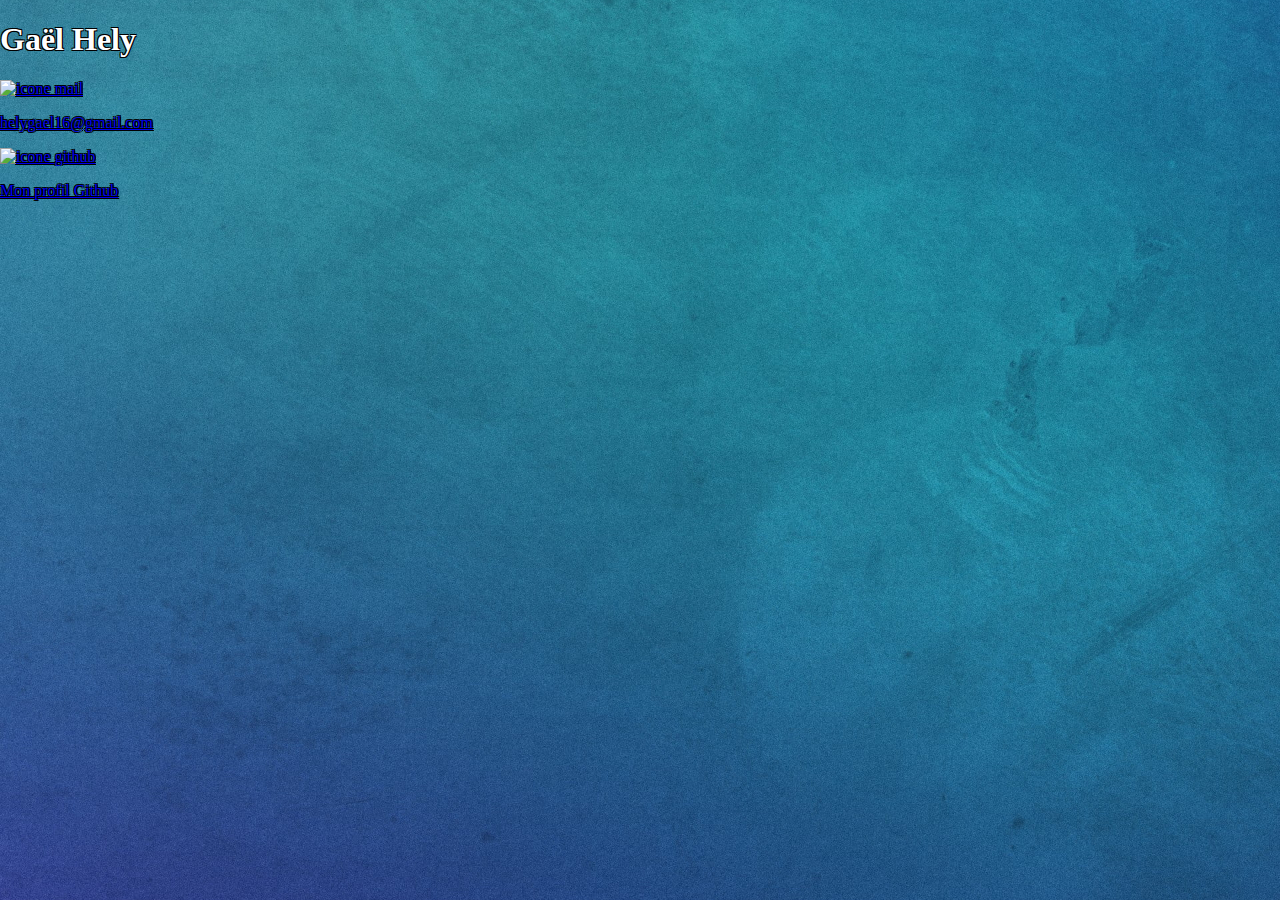
==== index.htm @ d26f0c6d "index2" ====
<!DOCTYPE html>
<html lang="fr">
<head>
    <meta charset="UTF-8">
    <meta name="viewport" content="width=device-width, initial-scale=1.0">
    <title>CV</title>
    <link rel="stylesheet" href="./style/style.css">
    <link rel="icon" href="./asset/icone_cv.png">
</head>
<body>
    <div id="info">
        <H1>Gaël Hely</H1>
        <a href="mailto:helygael16@gmail.com"><img src="./asset/icone_mail.png" alt="icone mail">
            <p>helygael16@gmail.com</p>
        </a>
        <a href="https://github.com/gh2431" target="_blank"><img src="./asset/github2.png" alt="icone github"> 
            <p>Mon profil Github</p>
        </a>

    </div>
    <div id="titre"></div>
    <div id="photo"></div>
    <div id="comp"></div>
    <div id="qualité"></div>
    <div id="pro"></div>
    <div id="formation"></div>
    <div id="centre"></div>
</body>
</html>
---- style/style.css ----
#flexContainer {
    display: flex;
}

#divBODY {
    flex: 1;
    border: 5px solid rgb(14, 14, 14);
    margin: 5vh;
    padding: 5vw;
    
}

#SIDEBAR{
    padding: 2vw;
    background-color: #3369dfc5;
    border-left: rgb(27, 27, 27) 2px solid;
}

header {
    background-color: rgb(33, 89, 153);
    height: 17vh;
    border: #000000c5 solid 2px;
    padding: 5%;
    display: flex;
    flex-direction: column;
    align-items: stretch;
    justify-content: space-between;
    text-align: center;
    font-size: 2.5vh;
}

i {
    color: rgb(96, 150, 132);
}

body {
    margin: 0;
    padding: 0;
    box-sizing: border-box;
    background-image: url("../asset/FondCV.jpg");
    color: white;
    text-shadow: -1px 1px 0 #000, 1px 1px 0 #000, 1px -1px 0 #000, -1px -1px 0 #000;
}
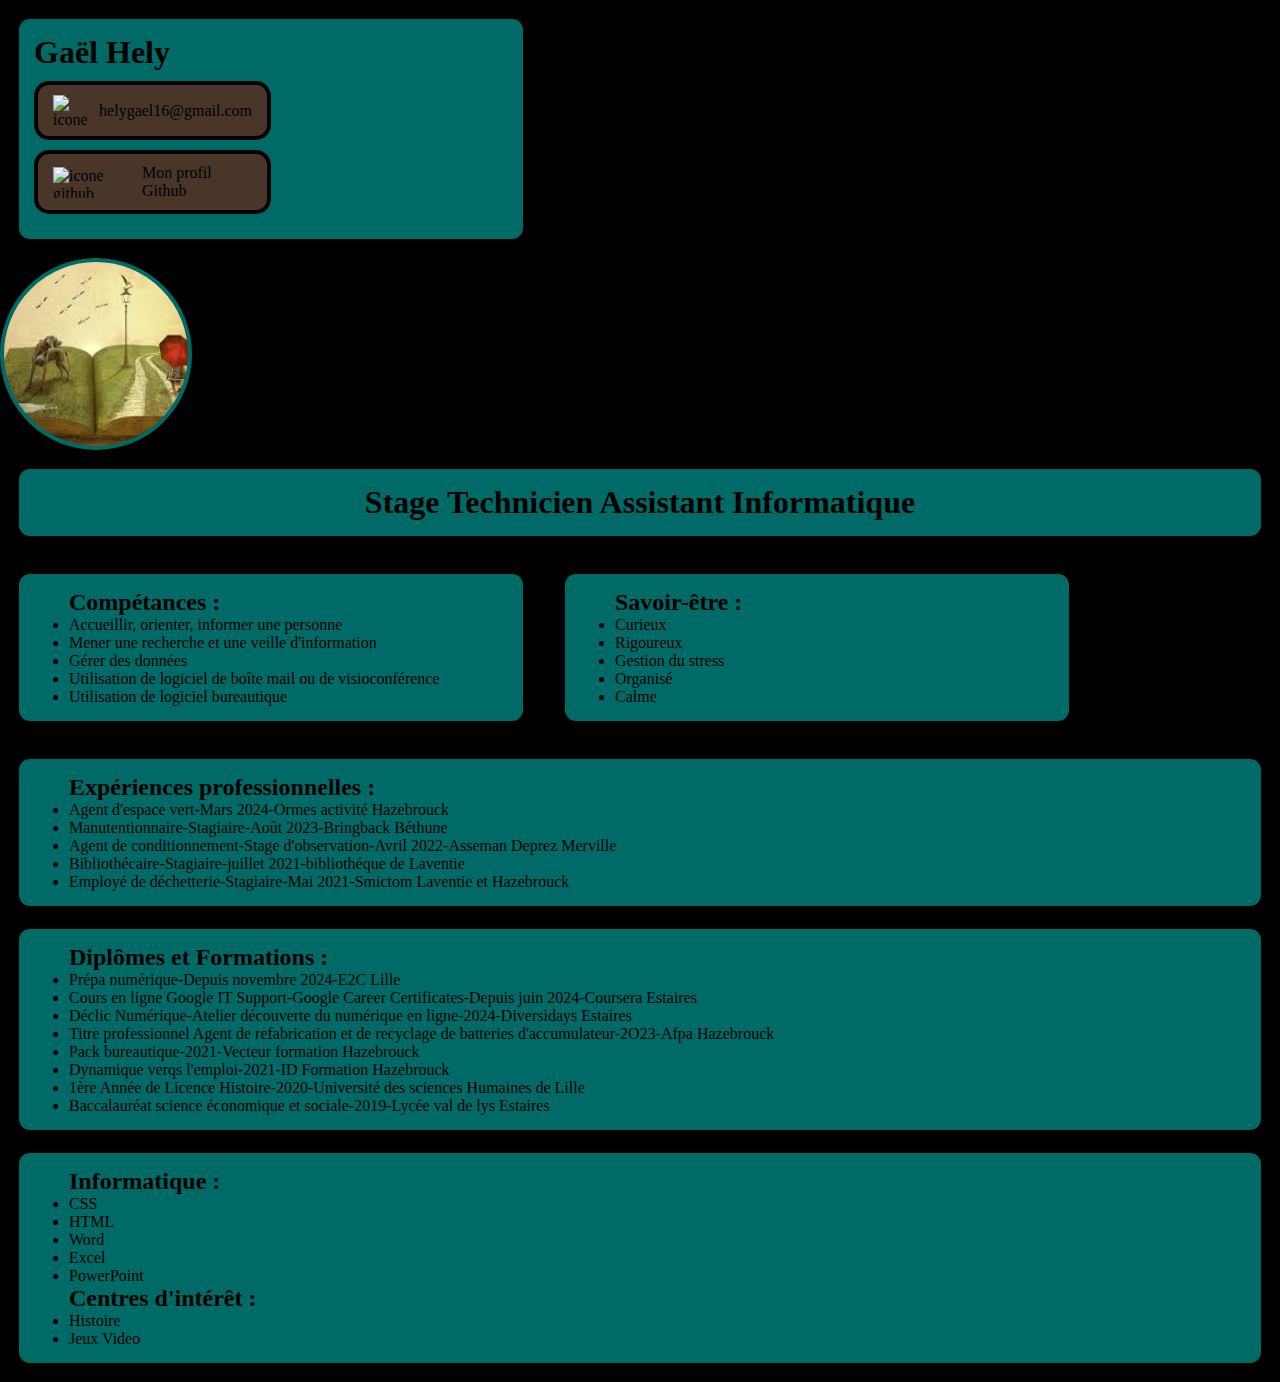
==== commit 7c784eb8: "CV2" ====
--- a/index.htm
+++ b/index.htm
@@ -8,7 +8,7 @@
     <link rel="icon" href="./asset/icone_cv.png">
 </head>
 <body>
-    <div id="info">
+    <div id="info" class="zone">
         <H1>Gaël Hely</H1>
         <a href="mailto:helygael16@gmail.com"><img src="./asset/icone_mail.png" alt="icone mail">
             <p>helygael16@gmail.com</p>
@@ -16,14 +16,71 @@
         <a href="https://github.com/gh2431" target="_blank"><img src="./asset/github2.png" alt="icone github"> 
             <p>Mon profil Github</p>
         </a>
+    </div>
 
+    <div id="photo"></div>
+
+    <div id="titre" class="zone">
+        <h1>Stage Technicien Assistant Informatique</h1>
     </div>
-    <div id="titre"></div>
-    <div id="photo"></div>
-    <div id="comp"></div>
-    <div id="qualité"></div>
-    <div id="pro"></div>
-    <div id="formation"></div>
-    <div id="centre"></div>
+    
+    <div id="comp" class="zone" class="zone2">
+        <h2>Compétances :</h2>
+        <ul>
+            <li>Accueillir, orienter, informer une personne</li>
+            <li>Mener une recherche et une veille d'information</li>
+            <li>Gérer des données</li>
+            <li>Utilisation de logiciel de boîte mail ou de visioconférence</li>
+            <li>Utilisation de logiciel bureautique</li>
+        </ul>
+    </div>
+    <div id="qualité" class="zone" class="zone2">
+        <h2>Savoir-être :</h2>
+        <ul>
+            <li>Curieux</li>
+            <li>Rigoureux</li>
+            <li>Gestion du stress</li>
+            <li>Organisé</li>
+            <li>Calme</li>
+        </ul>
+    </div>
+    <div id="pro" class="zone">
+        <h2>Expériences professionnelles :</h2>
+        <ul>
+            <li>Agent d'espace vert-Mars 2024-Ormes activité Hazebrouck</li>
+            <li>Manutentionnaire-Stagiaire-Août 2023-Bringback Béthune</li>
+            <li>Agent de conditionnement-Stage d'observation-Avril 2022-Asseman Deprez Merville</li>
+            <li>Bibliothécaire-Stagiaire-juillet 2021-bibliothéque de Laventie</li>
+            <li>Employé de déchetterie-Stagiaire-Mai 2021-Smictom Laventie et Hazebrouck</li>
+        </ul>
+    </div>
+    <div id="formation" class="zone">
+        <h2>Diplômes et Formations :</h2>
+        <ul>
+            <li>Prépa numérique-Depuis novembre 2024-E2C Lille</li>
+            <li>Cours en ligne Google IT Support-Google Career Certificates-Depuis juin 2024-Coursera Estaires</li>
+            <li>Déclic Numérique-Atelier découverte du numérique en ligne-2024-Diversidays Estaires</li>
+            <li>Titre professionnel Agent de refabrication et de recyclage de batteries d'accumulateur-2O23-Afpa Hazebrouck</li>
+            <li>Pack bureautique-2021-Vecteur formation Hazebrouck</li>
+            <li>Dynamique verqs l'emploi-2021-ID Formation Hazebrouck</li>
+            <li>1ère Année de Licence Histoire-2020-Université des sciences Humaines de Lille</li>
+            <li>Baccalauréat science économique et sociale-2019-Lycée val de lys Estaires</li>
+        </ul>
+    </div>
+    <div id="centre" class="zone">
+        <h2>Informatique :</h2>
+        <ul>
+            <li>CSS</li>
+            <li>HTML</li>
+            <li>Word</li>
+            <li>Excel</li>
+            <li>PowerPoint</li>
+        </ul>
+        <h2>Centres d'intérêt :</h2>
+        <ul>
+            <li>Histoire</li>
+            <li>Jeux Video</li>
+        </ul>
+    </div>
 </body>
 </html>--- a/style/style.css
+++ b/style/style.css
@@ -1,44 +1,113 @@
+* {
+    margin: 0;
+    padding: 0;
+    box-sizing: border-box;
 
-#flexContainer {
-    display: flex;
-}
-
-#divBODY {
-    flex: 1;
-    border: 5px solid rgb(14, 14, 14);
-    margin: 5vh;
-    padding: 5vw;
-    
-}
-
-#SIDEBAR{
-    padding: 2vw;
-    background-color: #3369dfc5;
-    border-left: rgb(27, 27, 27) 2px solid;
-}
-
-header {
-    background-color: rgb(33, 89, 153);
-    height: 17vh;
-    border: #000000c5 solid 2px;
-    padding: 5%;
-    display: flex;
-    flex-direction: column;
-    align-items: stretch;
-    justify-content: space-between;
-    text-align: center;
-    font-size: 2.5vh;
-}
-
-i {
-    color: rgb(96, 150, 132);
+    /*Palette de couleur*/
+    --color1 : #000B58;
+    --color2 : #003161;
+    --color3 : #006A67;
+    --color4 : #FFF4B7;
+    --color5 : #493628;
 }
 
 body {
-    margin: 0;
-    padding: 0;
-    box-sizing: border-box;
-    background-image: url("../asset/FondCV.jpg");
-    color: white;
-    text-shadow: -1px 1px 0 #000, 1px 1px 0 #000, 1px -1px 0 #000, -1px -1px 0 #000;
+    background-color: black;
+}
+
+.zone {
+    margin: 15px;
+    padding: 15px;
+    background-color: var(--color3);
+    color: black;
+    border: black solid 4px;
+    border-radius: 15px;
+}
+
+#info {
+    width: 40%;
+    margin: 15px;
+    padding: 15px;
+    background-color: var(--color3);
+    color: black;
+    border: black solid 4px;
+    border-radius: 15px;
+}
+
+#info>a {
+    display: flex;
+    flex-direction: row;
+    justify-content: space-evenly;
+    align-items: center;
+    text-decoration: none;
+    width: 50%;
+    aspect-ratio: 4/1;
+    background-color: var(--color5);
+    color: black;
+    border: solid 4px;
+    border-radius: 15px;
+    padding: 10px 15px;
+    margin: 10px 0;
+}
+
+#info>a:hover {
+    background-color: white;
+    color: var(--color5);
+    border: var(--color5) 4px solid;
+}
+
+#info>h1 {
+
+}
+
+#info>a>img {
+    height: 100%;
+    display: block;
+}
+
+#info>a>p {
+    display: block;
+}
+
+#photo {
+    width: 15%;
+    aspect-ratio: 1;
+    border: solid var(--color3) 4px;
+    border-radius: 50%;
+    background-image: url(../asset/photo.jpeg);
+    background-repeat: no-repeat;
+    background-size: cover;
+    background-position-x: center;
+    background-position-y: center;
+}
+
+#titre {
+    text-align: center;
+}
+
+.zone2 {
+}
+
+#comp {
+    width: 40%;
+    padding-left: 50px;
+    display: inline-block;
+}
+
+#qualité {
+    width: 40%;
+    padding-left: 50px;
+    display: inline-block;
+}
+
+#pro {
+    padding-left: 50px;
+}
+
+#formation {
+    padding-left: 50px;
+}
+
+#centre {
+    padding-left: 50px;
 }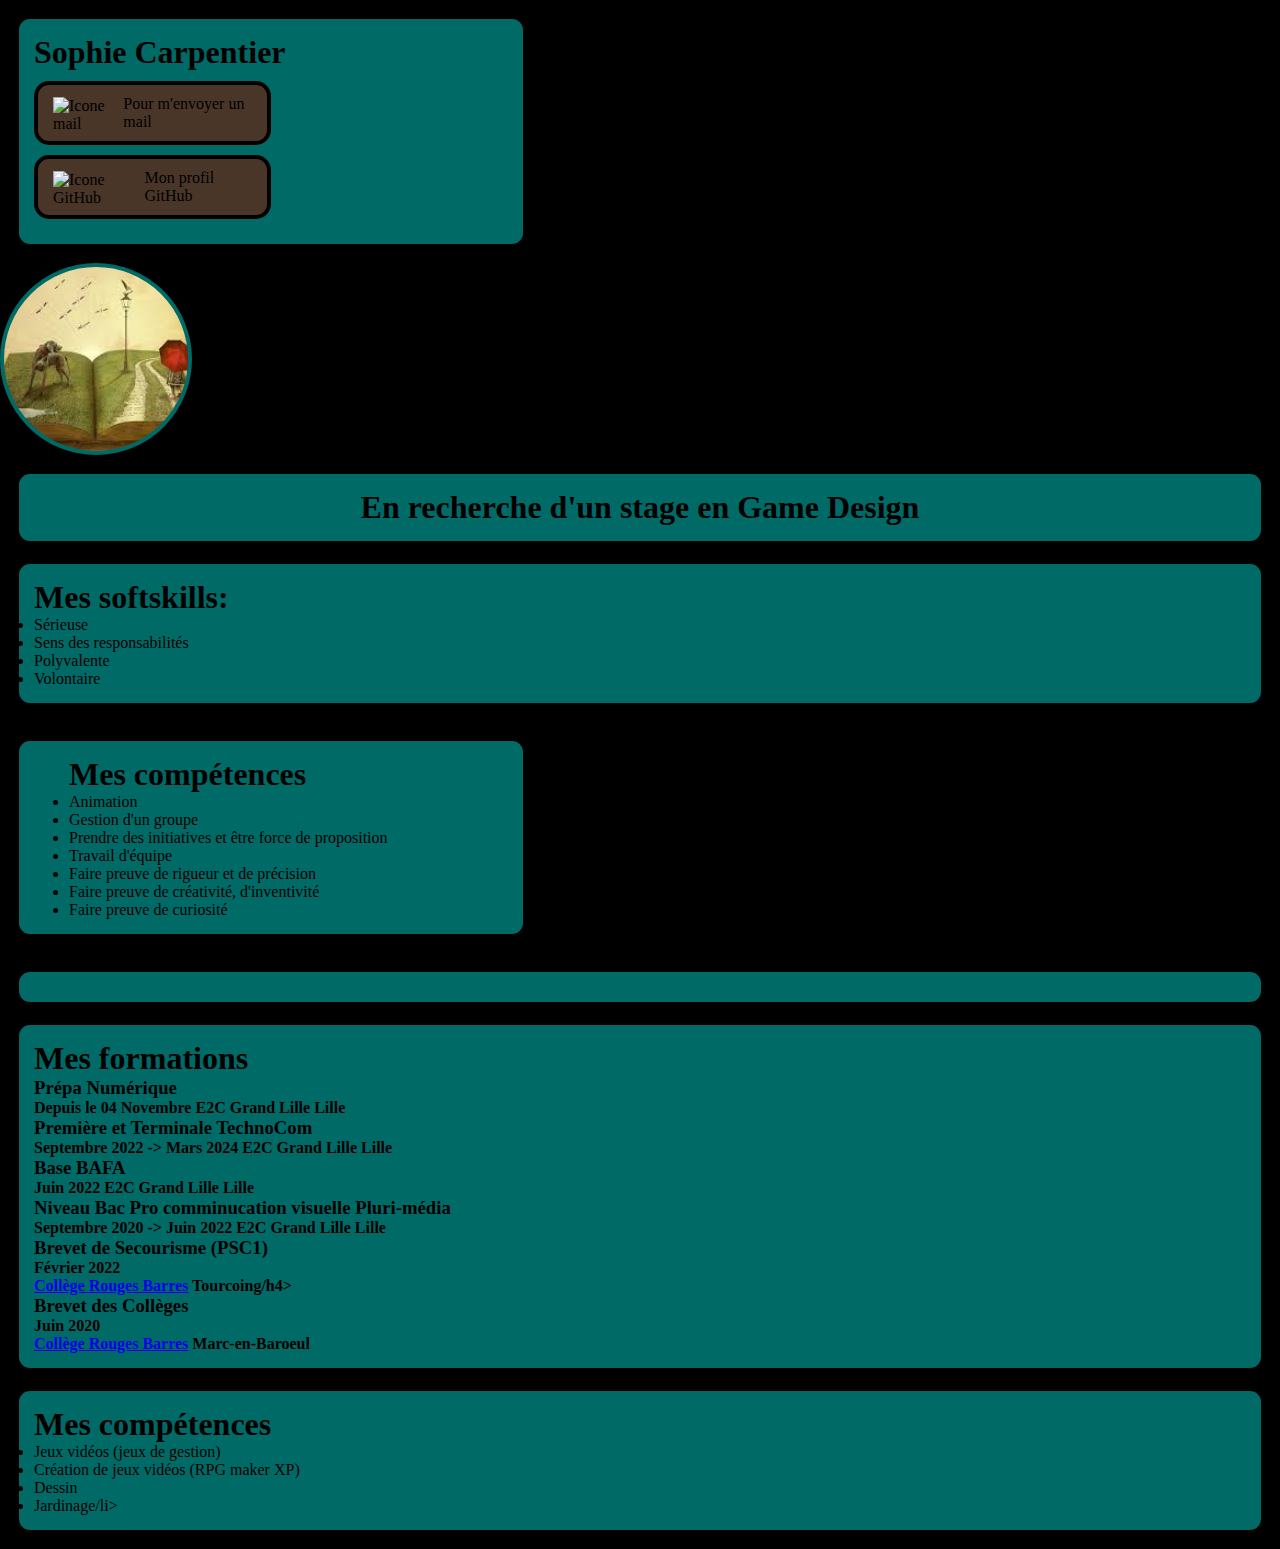
==== commit 83e9df51: "presque fini" ====
--- a/index.htm
+++ b/index.htm
@@ -5,82 +5,96 @@
     <meta name="viewport" content="width=device-width, initial-scale=1.0">
     <title>CV</title>
     <link rel="stylesheet" href="./style/style.css">
-    <link rel="icon" href="./asset/icone_cv.png">
+    <link rel="icon" href="./asset/IconCV.png">
 </head>
 <body>
     <div id="info" class="zone">
-        <H1>Gaël Hely</H1>
-        <a href="mailto:helygael16@gmail.com"><img src="./asset/icone_mail.png" alt="icone mail">
-            <p>helygael16@gmail.com</p>
+        <h1>Sophie Carpentier</h1>
+        <a href="mailto:sophiesakuracarpentier@gmail.com">
+            <img src="./asset/IconMail.png" alt="Icone mail">
+            <p>Pour m'envoyer un mail</p>
         </a>
-        <a href="https://github.com/gh2431" target="_blank"><img src="./asset/github2.png" alt="icone github"> 
-            <p>Mon profil Github</p>
+        <a href="https://github.com/JustAYeen" target="_blank">
+            <img src="./asset/IconGitHub.png" alt="Icone GitHub">
+            <p>Mon profil GitHub</p>
         </a>
     </div>
 
-    <div id="photo"></div>
+    <div id="photo">
+        
+    </div>
 
     <div id="titre" class="zone">
-        <h1>Stage Technicien Assistant Informatique</h1>
+        <h1>En recherche d'un stage en Game Design</h1>
     </div>
-    
-    <div id="comp" class="zone" class="zone2">
-        <h2>Compétances :</h2>
-        <ul>
-            <li>Accueillir, orienter, informer une personne</li>
-            <li>Mener une recherche et une veille d'information</li>
-            <li>Gérer des données</li>
-            <li>Utilisation de logiciel de boîte mail ou de visioconférence</li>
-            <li>Utilisation de logiciel bureautique</li>
-        </ul>
+
+    <div id="soft" class="zone">
+        <h1>Mes softskills:</h1>
+            <li>Sérieuse</li>
+            <li>Sens des responsabilités</li>
+            <li>Polyvalente</li>
+            <li>Volontaire</li>
     </div>
-    <div id="qualité" class="zone" class="zone2">
-        <h2>Savoir-être :</h2>
-        <ul>
-            <li>Curieux</li>
-            <li>Rigoureux</li>
-            <li>Gestion du stress</li>
-            <li>Organisé</li>
-            <li>Calme</li>
-        </ul>
+
+    <div id="comp" class="zone">
+        <h1>Mes compétences</h1>
+            <li>Animation</li>
+            <li>Gestion d'un groupe</li>
+            <li>Prendre des initiatives et être force de proposition</li>
+            <li>Travail d'équipe</li>
+            <li>Faire preuve de rigueur et de précision</li>
+            <li>Faire preuve de créativité, d'inventivité</li>
+            <li>Faire preuve de curiosité</li>
     </div>
-    <div id="pro" class="zone">
-        <h2>Expériences professionnelles :</h2>
-        <ul>
-            <li>Agent d'espace vert-Mars 2024-Ormes activité Hazebrouck</li>
-            <li>Manutentionnaire-Stagiaire-Août 2023-Bringback Béthune</li>
-            <li>Agent de conditionnement-Stage d'observation-Avril 2022-Asseman Deprez Merville</li>
-            <li>Bibliothécaire-Stagiaire-juillet 2021-bibliothéque de Laventie</li>
-            <li>Employé de déchetterie-Stagiaire-Mai 2021-Smictom Laventie et Hazebrouck</li>
-        </ul>
+
+    <div id="exp" class="zone">
+
     </div>
-    <div id="formation" class="zone">
-        <h2>Diplômes et Formations :</h2>
-        <ul>
-            <li>Prépa numérique-Depuis novembre 2024-E2C Lille</li>
-            <li>Cours en ligne Google IT Support-Google Career Certificates-Depuis juin 2024-Coursera Estaires</li>
-            <li>Déclic Numérique-Atelier découverte du numérique en ligne-2024-Diversidays Estaires</li>
-            <li>Titre professionnel Agent de refabrication et de recyclage de batteries d'accumulateur-2O23-Afpa Hazebrouck</li>
-            <li>Pack bureautique-2021-Vecteur formation Hazebrouck</li>
-            <li>Dynamique verqs l'emploi-2021-ID Formation Hazebrouck</li>
-            <li>1ère Année de Licence Histoire-2020-Université des sciences Humaines de Lille</li>
-            <li>Baccalauréat science économique et sociale-2019-Lycée val de lys Estaires</li>
-        </ul>
+
+    <div id="form" class="zone">
+        <h1>Mes formations</h1>
+            
+                <h3>Prépa Numérique</h3>
+                <h4>Depuis le 04 Novembre <span>E2C Grand Lille</span> Lille</h4>
+            
+
+            
+                <h3>Première et Terminale TechnoCom</h3>
+                <h4>Septembre 2022 -> Mars 2024 
+                    <span>E2C Grand Lille</span> Lille</h4>
+            
+
+            
+                <h3>Base BAFA</h3>
+                <h4>Juin 2022 
+                    <span>E2C Grand Lille</span> Lille</h4>
+            
+
+            
+                <h3>Niveau Bac Pro comminucation visuelle Pluri-média</h3>
+                <h4>Septembre 2020 -> Juin 2022 
+                    <span>E2C Grand Lille</span> Lille</h4>
+            
+
+            
+                <h3>Brevet de Secourisme (PSC1)</h3>
+                <h4>Février 2022 </h4>
+                <h4><span><a href="https://college-rouges-barres-marcq-en-baroeul.59.ac-lille.fr/" target="_blank">Collège Rouges Barres</a></span> Tourcoing/h4>
+            
+
+            
+                <h3>Brevet des Collèges</h3>
+                <h4>Juin 2020 </h4>
+                   <h4><span><a href="https://college-rouges-barres-marcq-en-baroeul.59.ac-lille.fr/" target="_blank">Collège Rouges Barres</a></span> Marc-en-Baroeul</h4>
     </div>
-    <div id="centre" class="zone">
-        <h2>Informatique :</h2>
-        <ul>
-            <li>CSS</li>
-            <li>HTML</li>
-            <li>Word</li>
-            <li>Excel</li>
-            <li>PowerPoint</li>
-        </ul>
-        <h2>Centres d'intérêt :</h2>
-        <ul>
-            <li>Histoire</li>
-            <li>Jeux Video</li>
-        </ul>
+
+    <div id="interet" class="zone">
+        <h1>Mes compétences</h1>
+            <li>Jeux vidéos (jeux de gestion)</li>
+            <li>Création de jeux vidéos (RPG maker XP)</li>
+            <li>Dessin</li>
+            <li>Jardinage/li>
     </div>
+
 </body>
 </html>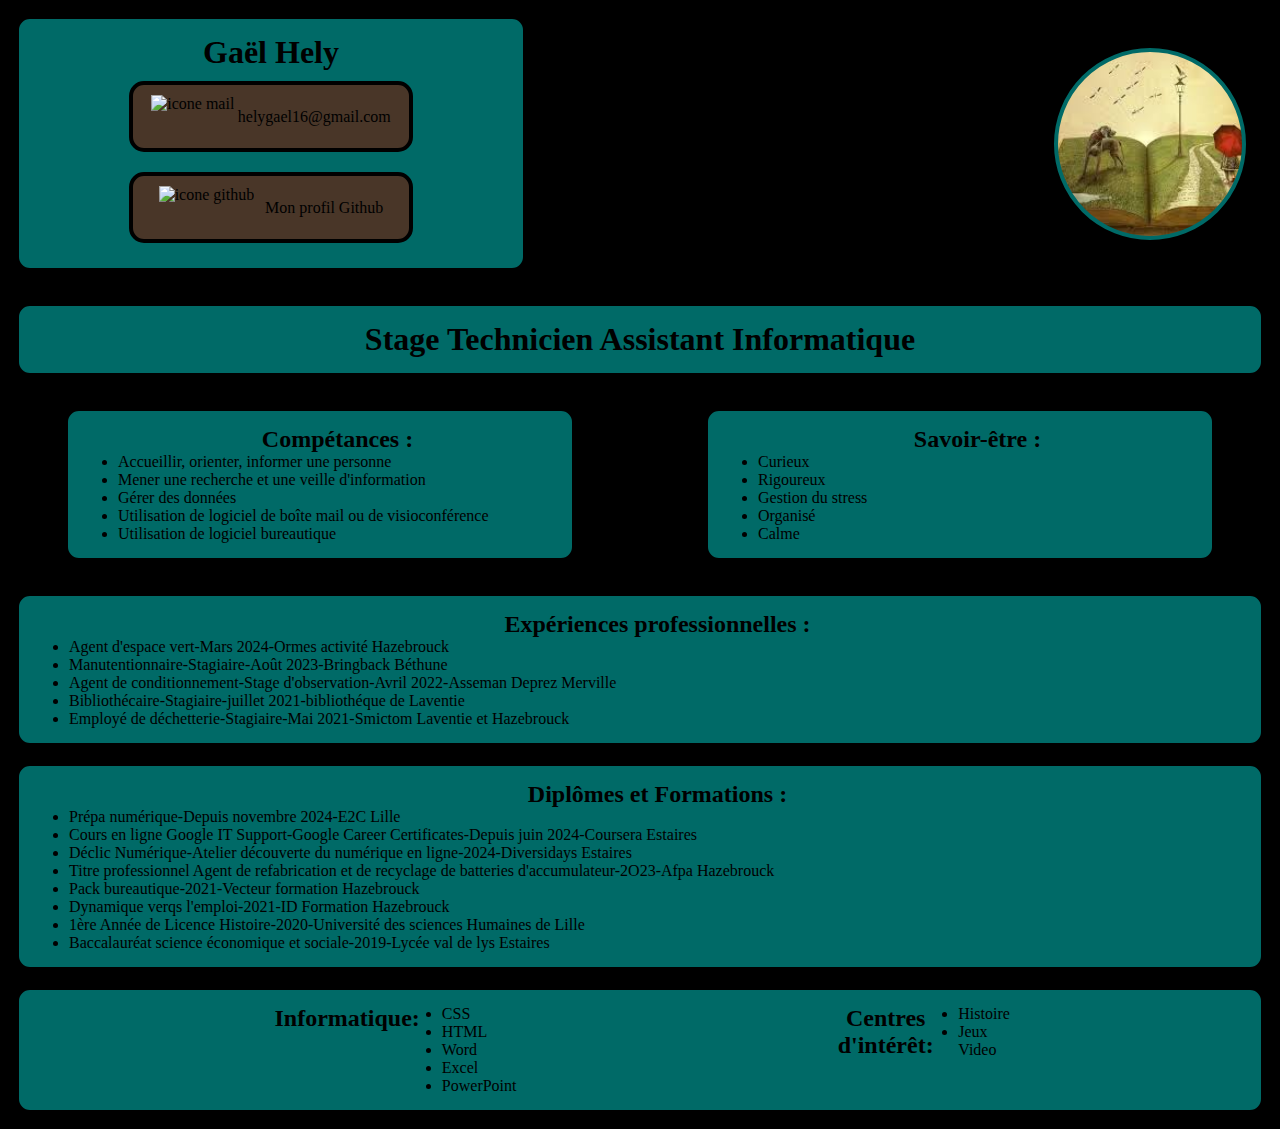
==== commit 0b92c1e6: "CVfinie" ====
--- a/index.htm
+++ b/index.htm
@@ -5,96 +5,93 @@
     <meta name="viewport" content="width=device-width, initial-scale=1.0">
     <title>CV</title>
     <link rel="stylesheet" href="./style/style.css">
-    <link rel="icon" href="./asset/IconCV.png">
+    <link rel="icon" href="./asset/icone_cv.png">
 </head>
 <body>
-    <div id="info" class="zone">
-        <h1>Sophie Carpentier</h1>
-        <a href="mailto:sophiesakuracarpentier@gmail.com">
-            <img src="./asset/IconMail.png" alt="Icone mail">
-            <p>Pour m'envoyer un mail</p>
-        </a>
-        <a href="https://github.com/JustAYeen" target="_blank">
-            <img src="./asset/IconGitHub.png" alt="Icone GitHub">
-            <p>Mon profil GitHub</p>
-        </a>
-    </div>
-
-    <div id="photo">
-        
+    <div id="intro">
+        <div id="info" class="zone">
+            <H1>Gaël Hely</H1>
+            <a href="mailto:helygael16@gmail.com"><img src="./asset/icone_mail.png" alt="icone mail">
+                <p>helygael16@gmail.com</p>
+            </a>
+            <a href="https://github.com/gh2431" target="_blank"><img src="./asset/github2.png" alt="icone github"> 
+                <p>Mon profil Github</p>
+            </a>
+        </div>
+        <div id="photo"></div>
     </div>
 
     <div id="titre" class="zone">
-        <h1>En recherche d'un stage en Game Design</h1>
+        <h1>Stage Technicien Assistant Informatique</h1>
     </div>
-
-    <div id="soft" class="zone">
-        <h1>Mes softskills:</h1>
-            <li>Sérieuse</li>
-            <li>Sens des responsabilités</li>
-            <li>Polyvalente</li>
-            <li>Volontaire</li>
+   
+    <div id="zone1">
+        <div id="comp" class="zone">
+            <h2>Compétances :</h2>
+            <ul>
+                <li>Accueillir, orienter, informer une personne</li>
+                <li>Mener une recherche et une veille d'information</li>
+                <li>Gérer des données</li>
+                <li>Utilisation de logiciel de boîte mail ou de visioconférence</li>
+                <li>Utilisation de logiciel bureautique</li>
+            </ul>
+        </div>
+        <div id="qualité" class="zone">
+            <h2>Savoir-être :</h2>
+            <ul>
+                <li>Curieux</li>
+                <li>Rigoureux</li>
+                <li>Gestion du stress</li>
+                <li>Organisé</li>
+                <li>Calme</li>
+            </ul>
+        </div>
     </div>
-
-    <div id="comp" class="zone">
-        <h1>Mes compétences</h1>
-            <li>Animation</li>
-            <li>Gestion d'un groupe</li>
-            <li>Prendre des initiatives et être force de proposition</li>
-            <li>Travail d'équipe</li>
-            <li>Faire preuve de rigueur et de précision</li>
-            <li>Faire preuve de créativité, d'inventivité</li>
-            <li>Faire preuve de curiosité</li>
+    <div id="pro" class="zone">
+        <h2>Expériences professionnelles :</h2>
+        <ul>
+            <li>Agent d'espace vert-Mars 2024-Ormes activité Hazebrouck</li>
+            <li>Manutentionnaire-Stagiaire-Août 2023-Bringback Béthune</li>
+            <li>Agent de conditionnement-Stage d'observation-Avril 2022-Asseman Deprez Merville</li>
+            <li>Bibliothécaire-Stagiaire-juillet 2021-bibliothéque de Laventie</li>
+            <li>Employé de déchetterie-Stagiaire-Mai 2021-Smictom Laventie et Hazebrouck</li>
+        </ul>
     </div>
-
-    <div id="exp" class="zone">
-
+    <div id="formation" class="zone">
+        <h2>Diplômes et Formations :</h2>
+        <ul>
+            <li>Prépa numérique-Depuis novembre 2024-E2C Lille</li>
+            <li>Cours en ligne Google IT Support-Google Career Certificates-Depuis juin 2024-Coursera Estaires</li>
+            <li>Déclic Numérique-Atelier découverte du numérique en ligne-2024-Diversidays Estaires</li>
+            <li>Titre professionnel Agent de refabrication et de recyclage de batteries d'accumulateur-2O23-Afpa Hazebrouck</li>
+            <li>Pack bureautique-2021-Vecteur formation Hazebrouck</li>
+            <li>Dynamique verqs l'emploi-2021-ID Formation Hazebrouck</li>
+            <li>1ère Année de Licence Histoire-2020-Université des sciences Humaines de Lille</li>
+            <li>Baccalauréat science économique et sociale-2019-Lycée val de lys Estaires</li>
+        </ul>
     </div>
-
-    <div id="form" class="zone">
-        <h1>Mes formations</h1>
-            
-                <h3>Prépa Numérique</h3>
-                <h4>Depuis le 04 Novembre <span>E2C Grand Lille</span> Lille</h4>
-            
-
-            
-                <h3>Première et Terminale TechnoCom</h3>
-                <h4>Septembre 2022 -> Mars 2024 
-                    <span>E2C Grand Lille</span> Lille</h4>
-            
-
-            
-                <h3>Base BAFA</h3>
-                <h4>Juin 2022 
-                    <span>E2C Grand Lille</span> Lille</h4>
-            
-
-            
-                <h3>Niveau Bac Pro comminucation visuelle Pluri-média</h3>
-                <h4>Septembre 2020 -> Juin 2022 
-                    <span>E2C Grand Lille</span> Lille</h4>
-            
-
-            
-                <h3>Brevet de Secourisme (PSC1)</h3>
-                <h4>Février 2022 </h4>
-                <h4><span><a href="https://college-rouges-barres-marcq-en-baroeul.59.ac-lille.fr/" target="_blank">Collège Rouges Barres</a></span> Tourcoing/h4>
-            
-
-            
-                <h3>Brevet des Collèges</h3>
-                <h4>Juin 2020 </h4>
-                   <h4><span><a href="https://college-rouges-barres-marcq-en-baroeul.59.ac-lille.fr/" target="_blank">Collège Rouges Barres</a></span> Marc-en-Baroeul</h4>
+    <div id="centre" class="zone">
+        <div id="centre1">
+            <h2>Informatique:</h2>
+            <div id="centre1_liste">
+                <ul>
+                    <li>CSS</li>
+                    <li>HTML</li>
+                    <li>Word</li>
+                    <li>Excel</li>
+                    <li>PowerPoint</li>
+                </ul>
+            </div>
+        </div>
+        <div id="centre2_liste">
+            <div id="centre2">
+                <h2>Centres d'intérêt:</h2>
+                <ul>
+                    <li>Histoire</li>
+                    <li>Jeux Video</li>
+                </ul>
+            </div>
+        </div>
     </div>
-
-    <div id="interet" class="zone">
-        <h1>Mes compétences</h1>
-            <li>Jeux vidéos (jeux de gestion)</li>
-            <li>Création de jeux vidéos (RPG maker XP)</li>
-            <li>Dessin</li>
-            <li>Jardinage/li>
-    </div>
-
 </body>
 </html>--- a/style/style.css
+++ b/style/style.css
@@ -15,6 +15,12 @@
     background-color: black;
 }
 
+#intro {
+    display: flex;
+    justify-content: left;
+    align-items: center;
+}
+
 .zone {
     margin: 15px;
     padding: 15px;
@@ -25,6 +31,8 @@
 }
 
 #info {
+    display: flex;
+    flex-direction: column;
     width: 40%;
     margin: 15px;
     padding: 15px;
@@ -32,6 +40,8 @@
     color: black;
     border: black solid 4px;
     border-radius: 15px;
+    justify-content: center;
+    align-items: center;
 }
 
 #info>a {
@@ -40,7 +50,7 @@
     justify-content: space-evenly;
     align-items: center;
     text-decoration: none;
-    width: 50%;
+    width: 60%;
     aspect-ratio: 4/1;
     background-color: var(--color5);
     color: black;
@@ -79,13 +89,17 @@
     background-size: cover;
     background-position-x: center;
     background-position-y: center;
+    margin-left: 40%;
 }
 
 #titre {
     text-align: center;
 }
 
-.zone2 {
+#zone1 {
+    display: flex;
+    justify-content: space-around;
+    align-items: center;
 }
 
 #comp {
@@ -110,4 +124,37 @@
 
 #centre {
     padding-left: 50px;
+    display: flex;
+    justify-content: space-around;
+}
+
+#centre1 {
+    display: flex;
+    padding-left: 10%;
+    padding-right: 10%;
+}
+
+#centre1_liste {
+    display: flex;
+    margin-right: 10%;
+    margin-left: 10%;
+    justify-content: end;
+}
+
+#centre2 {
+    display: flex;
+    padding-left: 10%;
+    padding-right: 10%;
+    
+}
+
+#centre2_liste {
+    display: flex;
+    margin-right: 10%;
+    justify-content: end;
+
+}
+
+h2 {
+    text-align: center;
 }